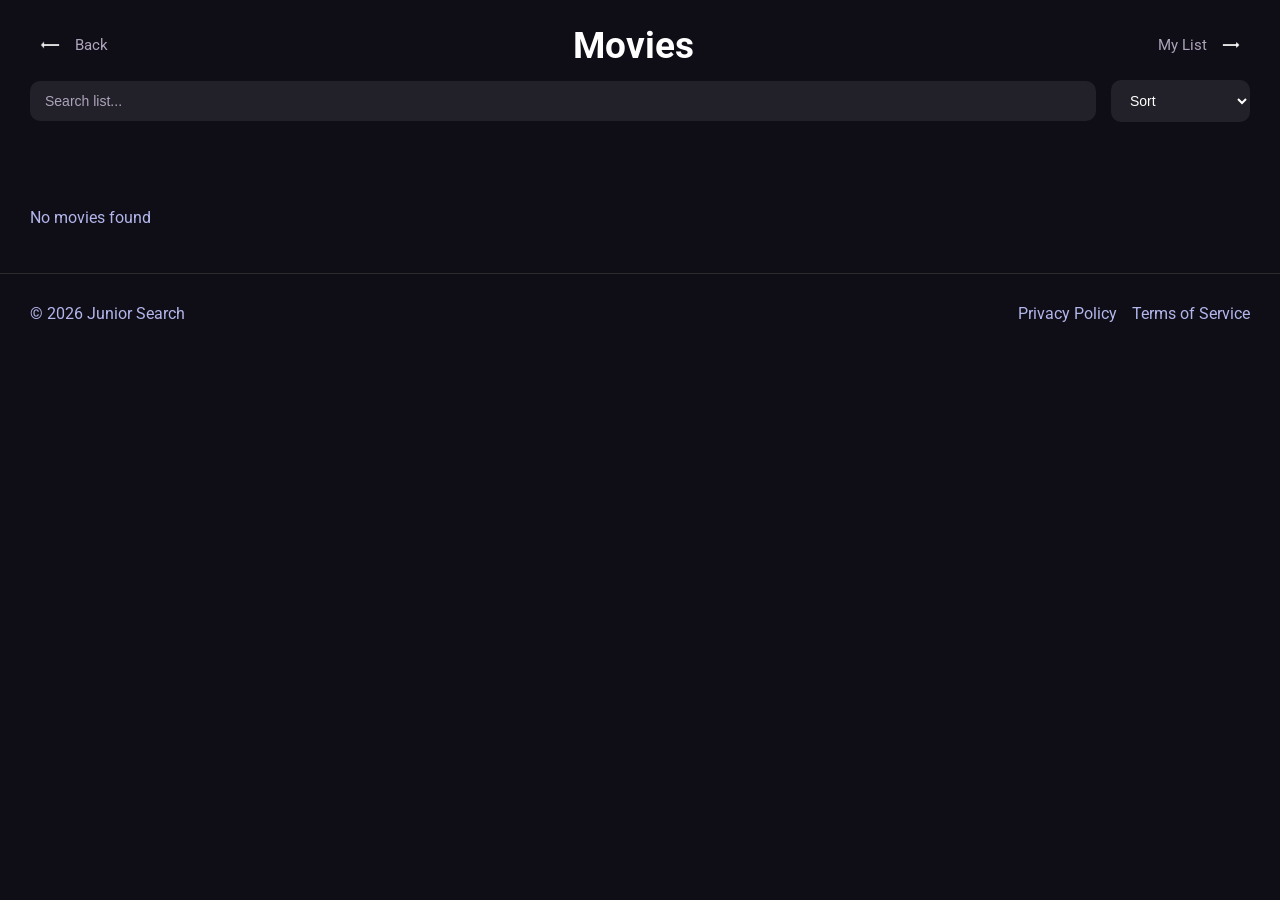
==== movies.html @ 71d061ed "Fix typos, enhance movie list functionality,  and add sorting feature, movies.html" ====
<!DOCTYPE html>
<html>
  <head>
    <title>My List</title>
    <link rel="stylesheet" href="styles/my-list-styles/my-list-header.css">
    <link rel="stylesheet" href="styles/my-list-styles/my-list-main.css">
    <link rel="stylesheet" href="styles/footer.css">
  
    <meta charset="UTF-8">
    <meta name="viewport" content="width=device-width, initial-scale=1.0">

    <!-- Google Fonts: Roboto -->
    <link rel="preconnect" href="https://fonts.googleapis.com">
    <link rel="preconnect" href="https://fonts.gstatic.com" crossorigin>
    <link href="https://fonts.googleapis.com/css2?family=Roboto:wght@400;500;700&display=swap" rel="stylesheet">

  </head>
  <body>
    <header>
      <div class="header-container">
        <div class="top-section">
          <p class="back-to-home js-back-to-home"><img src="Images & Icons/icons/my list icons/icons8-left-arrow-24.png" alt="left arrow icon" class="back-icon">Back</p>
          <h1>Movies</h1>
          <div class="share-clear-container">
            <p class="share-label js-my-list-label">
              My List
              <img src="Images & Icons/icons/icons8-right-arrow-24.png" alt="share icon" class="share-icon">
            </p>
          </div>
        </div>
        <div class="middles-section">
          <input type="text" placeholder="Search list..." class="search-input js-search-input">
      <select class="js-select">
        <option value="">Sort</option>
        <option value="Title(A-Z)">Title (A-Z)</option>
        <option value="Year(Newest)">Year (Newest)</option>
        <option value="Year(Oldest)">Year (Oldest)</option>
      </select>
        </div>

      </div>
    </header>
    <main>
      <div class="moive-card-container js-moive-card-container">
        <!-- Movie cards will be dynamically inserted here -->
      </div>
    </main>
    <footer>
      <div class="footer-container">
        <div class="footer-left">© 2026 Junior Search</div>
        <div class="Privacy-container">
          <p>Privacy Policy</p>
          <p>Terms of Service</p>
        </div>
      </div>
    </footer>
    <script type="module" src="scripts/movies-page.js"></script>
  </body>
</html>
---- styles/my-list-styles/my-list-header.css ----
body{
  background-color: rgb(15, 13, 22);
  padding: 0;
  margin: 0;
  font-family: Roboto, sans-serif;
}
.header-container{
  display: flex;
  flex-direction: column;
  padding:20px 30px;
  color: white;
  gap: 30px;
}
.top-section{
  display: flex;
  justify-content: space-between;
  align-items: center;
  height: 50px;
}
.back-to-home,
.share-label,
.number-of-movies{
  color: rgb(173, 163, 187);
  font-size: 15px;
  padding: 10px;
  border-radius: 10px;
  transition: all 0.2s ease;
}

.back-to-home:hover,
.share-label:hover{
  background-color: rgba(255, 255, 255, 0.08);
  color: white;
  cursor: pointer;
}
.back-icon{
  width: 20px;
}
.share-icon{
  width:18px;
}

h1{
  font-size: 37px;
}
.share-clear-container,
.back-to-home,
.share-label{
  display: flex;
  align-items: center;
  gap: 15px;
}
.clear-button{
  display: flex;
  align-items: center;
  gap: 10px;
  color: white;
  background-color: red;
  border: none;
  padding: 0 15px;
  font-size: 15px;
  font-weight: 700;
  border-radius: 10px;
  transition: all 0.2s ease;
  cursor: pointer;
}.delete-icon{
  width: 20px;
}

.clear-button:hover{
  transform: scale(1.05);
  box-shadow: 0 4px 8px 12px rgba(0,0,0,0.35);
}


.middles-section{
  display: flex;
  gap: 15px;
  margin-top: -40px;
  padding: 20px 0;
  align-items: center;
}

/* Search input */
.search-input{
  flex: 1;
  padding: 12px 15px;
  border-radius: 10px;
  border: none;
  outline: none;
  background-color: rgba(255, 255, 255, 0.08);
  color: white;
  font-size: 14px;
  transition: all 0.2s ease;
}

/* Placeholder color */
.search-input::placeholder{
  color: rgb(173, 163, 187);
}

/* Focus effect */
.search-input:focus{
  background-color: rgba(255, 255, 255, 0.12);
  box-shadow: 0 0 0 2px rgba(255,255,255,0.1);
}

/* Dropdown */
select{
  padding: 12px 15px;
  border-radius: 10px;
  border: none;
  outline: none;
  background-color: rgba(255, 255, 255, 0.08);
  color: white;
  font-size: 14px;
  cursor: pointer;
  transition: all 0.2s ease;
}

/* Hover + focus */
select:hover,
select:focus{
  background-color: rgba(255, 255, 255, 0.12);
}

/* Dropdown options (important for visibility) */
select option{
  background-color: #0b0f1a;
  color: white;
  margin-right: 10px;
}

.bottom-section{
  display: flex;
  align-items: center;
  margin-top: -45px;
}
.funnel-icon{
  width: 20px;
}


@media(max-width: 635px){
  .middles-section{
    flex-direction: column;
    align-items: stretch;
  }
  .clear-button p{
    display: none;
  }
  .clear-button{
    padding: 10px;
  }
  .share-label{
    display: none;
  }
}
@media(max-width: 325px){
  h1{
    font-size: 20px;
  }
  .back-icon{
    display: none;
  }
}
---- styles/my-list-styles/my-list-main.css ----
.moive-card-container{
  display: grid;
  grid-template-columns: 1fr 1fr 1fr 1fr 1fr 1fr ;
  padding: 10px 30px;
}
.movie-card{
  display: flex;
  flex-direction: column;
  align-items: center;
  border-radius: 10px;
  position: relative;
  cursor: pointer;
  gap: 10px;
}

.moive-card-container{
  display: grid;
  grid-template-columns: 1fr 1fr 1fr 1fr 1fr 1fr;
  gap: 30px;
  color: rgb(179, 182, 235);
  padding: 30px;
  border-radius: 10px;
}
.movie-card:hover{
  border: 1px red solid;
  transform: scale(1.05);
  transition: transform 0.3s, border 0.3s;
}
.movie-image{
  width: 100%;
  border-radius: 10px;
}
.movie-button-container{
  display: flex;
  margin-bottom: 15px;
}
.delete-button{
  flex: 1;
  display: flex;
  align-items: center;
  gap: 5px;
  background-color: rgba(255, 0, 0, 0.8);
  color: white;
  border: none;
  border-radius: 5px;
  padding: 5px 10px;
  cursor: pointer;
  font-size: 16px;
  font-weight: 700;
  transition: all 0.3s ease;
} .delete-button:hover{
  background-color: rgba(255, 0, 0, 1);
  transform: translateY(-5px);
}
.movie-title{
  font-size: 18px;
  font-weight: 700;
  text-align: center;
}
.movie-add-watchlist{
  position: absolute;
  top: 10px;
  right: 10px;



  cursor: pointer;
}

@media(max-width: 1216px){
  .moive-card-container{
  grid-template-columns: 1fr 1fr 1fr 1fr 1fr;
  }
}
@media(max-width: 1106px){
  .moive-card-container{
  grid-template-columns: 1fr 1fr 1fr 1fr;
  }
}

@media(max-width: 996px){
  .moive-card-container{
  grid-template-columns: 1fr 1fr 1fr 1fr;
  }
}
@media(max-width: 886px){
  .moive-card-container{
  grid-template-columns: 1fr 1fr 1fr;
  }
}
@media(max-width: 776px){
  .moive-card-container{
  grid-template-columns: 1fr 1fr;
  }
}
---- styles/footer.css ----
.footer-container{
  display: flex;
  color: rgb(179, 182, 235);
  justify-content: space-between;
  padding: 30px;
  border-top: 1px solid rgb(44, 44, 44);
  height: auto;
  gap: 0;
  flex-wrap: nowrap;
}
.Privacy-container{
  display: flex;
  gap: 15px;
  cursor: pointer;

}
.Privacy-container p{
  display: inline-block;
  margin: 0;
  transition: color 0.3s, transform 0.3s;
}
.Privacy-container p:hover{
  color: red;
  transform: scale(1.05);
}

@media(max-width: 800px){
  .footer-container{
    flex-direction: column;
    align-items: center;
    line-height: 1.6;
  }
}
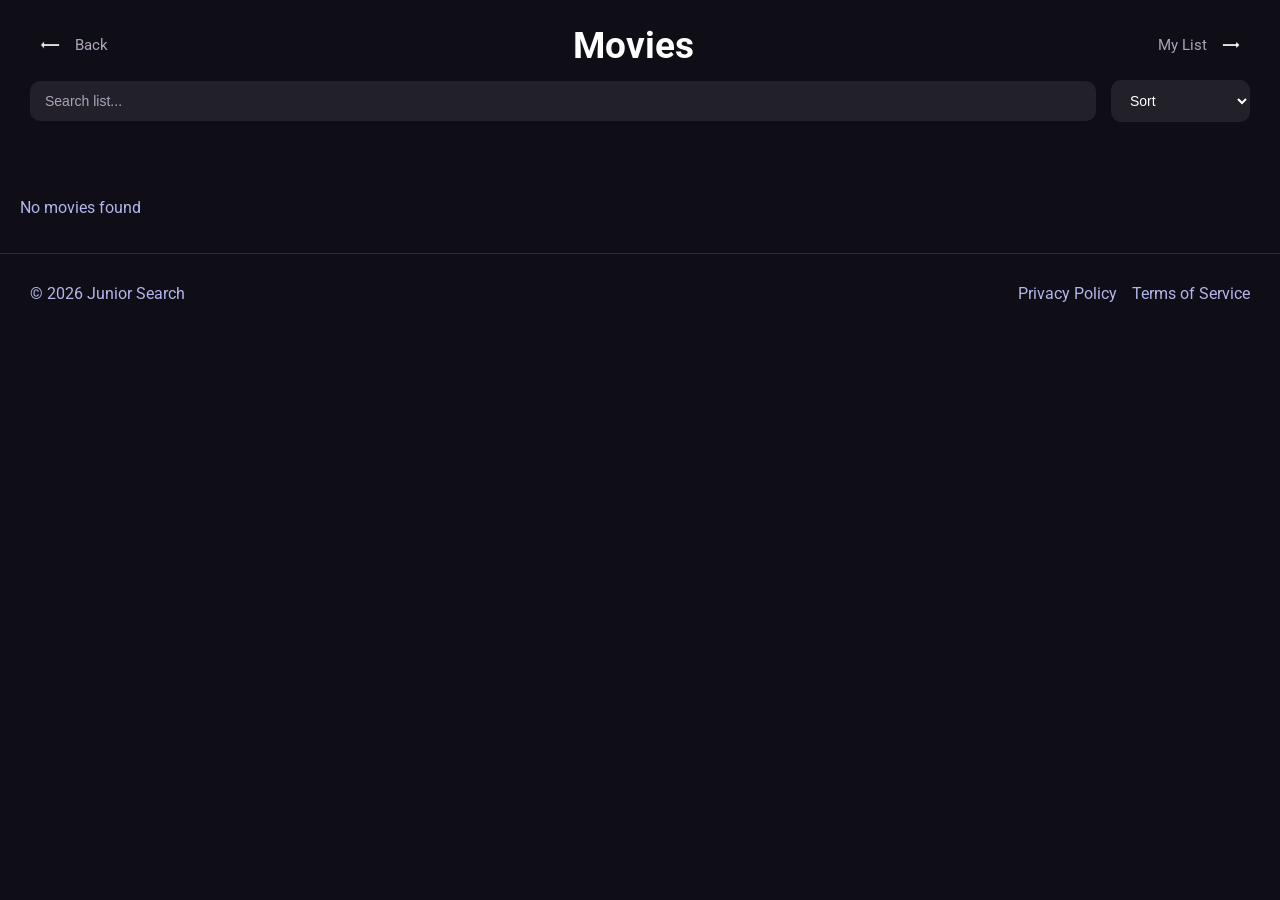
==== commit 2ebd603e: "Refactor movie styles and layout for improved consistency and responsiveness" ====
--- a/movies.html
+++ b/movies.html
@@ -3,7 +3,7 @@
   <head>
     <title>My List</title>
     <link rel="stylesheet" href="styles/my-list-styles/my-list-header.css">
-    <link rel="stylesheet" href="styles/my-list-styles/my-list-main.css">
+    <link rel="stylesheet" href="styles/movies-page.css">
     <link rel="stylesheet" href="styles/footer.css">
   
     <meta charset="UTF-8">
--- a/styles/movies-page.css
+++ b/styles/movies-page.css
@@ -0,0 +1,80 @@
+
+/* Grid container */
+.moive-card-container {
+  display: grid;
+  grid-template-columns: repeat(auto-fit, minmax(180px, 1fr));
+  gap: 20px;
+  padding: 20px;
+  color: rgb(179, 182, 235);
+  border-radius: 10px;
+  box-sizing: border-box;
+}
+
+/* Individual movie card */
+.movie-card {
+  display: flex;
+  flex-direction: column;
+  align-items: center;
+  border-radius: 10px;
+  cursor: pointer;
+  gap: 10px;
+  background-color: #1a1a2e; /* optional background */
+  padding: 10px;
+  box-sizing: border-box;
+  transition: transform 0.3s, border 0.3s;
+}
+
+/* Hover effect */
+.movie-card:hover {
+  border: 1px solid red;
+  transform: scale(1.05);
+}
+
+/* Movie image */
+.movie-image {
+  width: 100%;
+  height: 250px; /* fixed height for all images */
+  object-fit: cover; /* maintain aspect ratio, crop if necessary */
+  border-radius: 10px;
+}
+
+/* Movie title */
+.movie-title {
+  font-size: 18px;
+  font-weight: 700;
+  text-align: center;
+}
+
+/* Movie year */
+.movie-year {
+  font-size: 14px;
+  color: rgb(180, 180, 180);
+}
+
+/* Watchlist button */
+.movie-add-watchlist {
+  position: absolute;
+  top: 10px;
+  right: 10px;
+  cursor: pointer;
+}
+
+/* Responsive tweaks (optional) */
+@media (max-width: 776px) {
+  .moive-card-container {
+    grid-template-columns: repeat(auto-fit, minmax(140px, 1fr));
+    gap: 15px;
+    padding: 15px;
+  }
+}
+.movie-add-watchlist {
+  display: none;
+}
+
+@media (max-width: 500px) {
+  .moive-card-container {
+    grid-template-columns: repeat(auto-fit, minmax(120px, 1fr));
+    gap: 10px;
+    padding: 10px;
+  }
+}
--- a/styles/footer.css
+++ b/styles/footer.css
@@ -7,6 +7,10 @@
   height: auto;
   gap: 0;
   flex-wrap: nowrap;
+  position: relative;
+  bottom: 0;
+  left: 0;
+  right: 0;
 }
 .Privacy-container{
   display: flex;
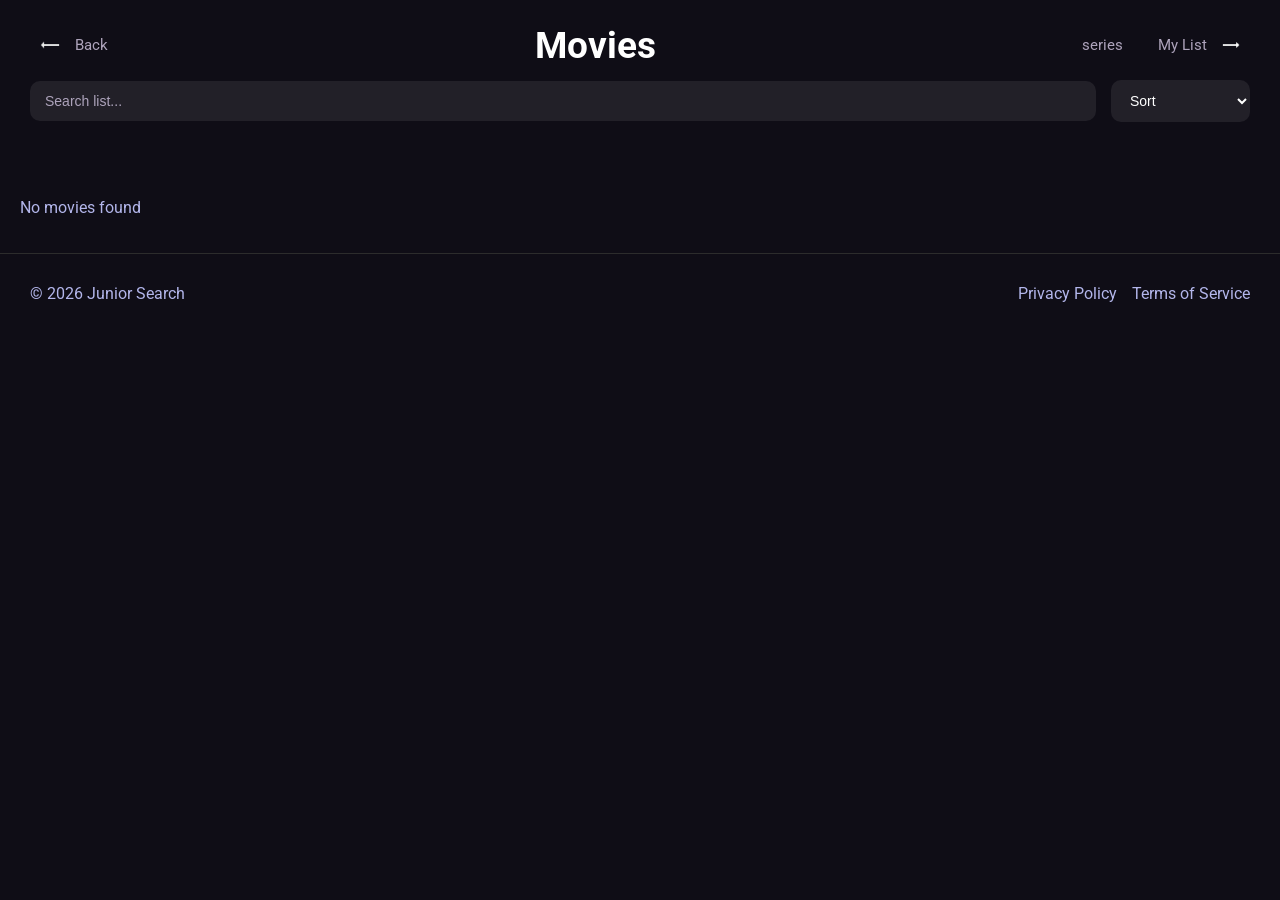
==== commit 4665cd41: "Add series functionality: implement series page, fetch series data, and enhance watchlist features" ====
--- a/movies.html
+++ b/movies.html
@@ -22,6 +22,9 @@
           <p class="back-to-home js-back-to-home"><img src="Images & Icons/icons/my list icons/icons8-left-arrow-24.png" alt="left arrow icon" class="back-icon">Back</p>
           <h1>Movies</h1>
           <div class="share-clear-container">
+            <p class="share-label js-series-label">
+              series
+            </p>
             <p class="share-label js-my-list-label">
               My List
               <img src="Images & Icons/icons/icons8-right-arrow-24.png" alt="share icon" class="share-icon">
